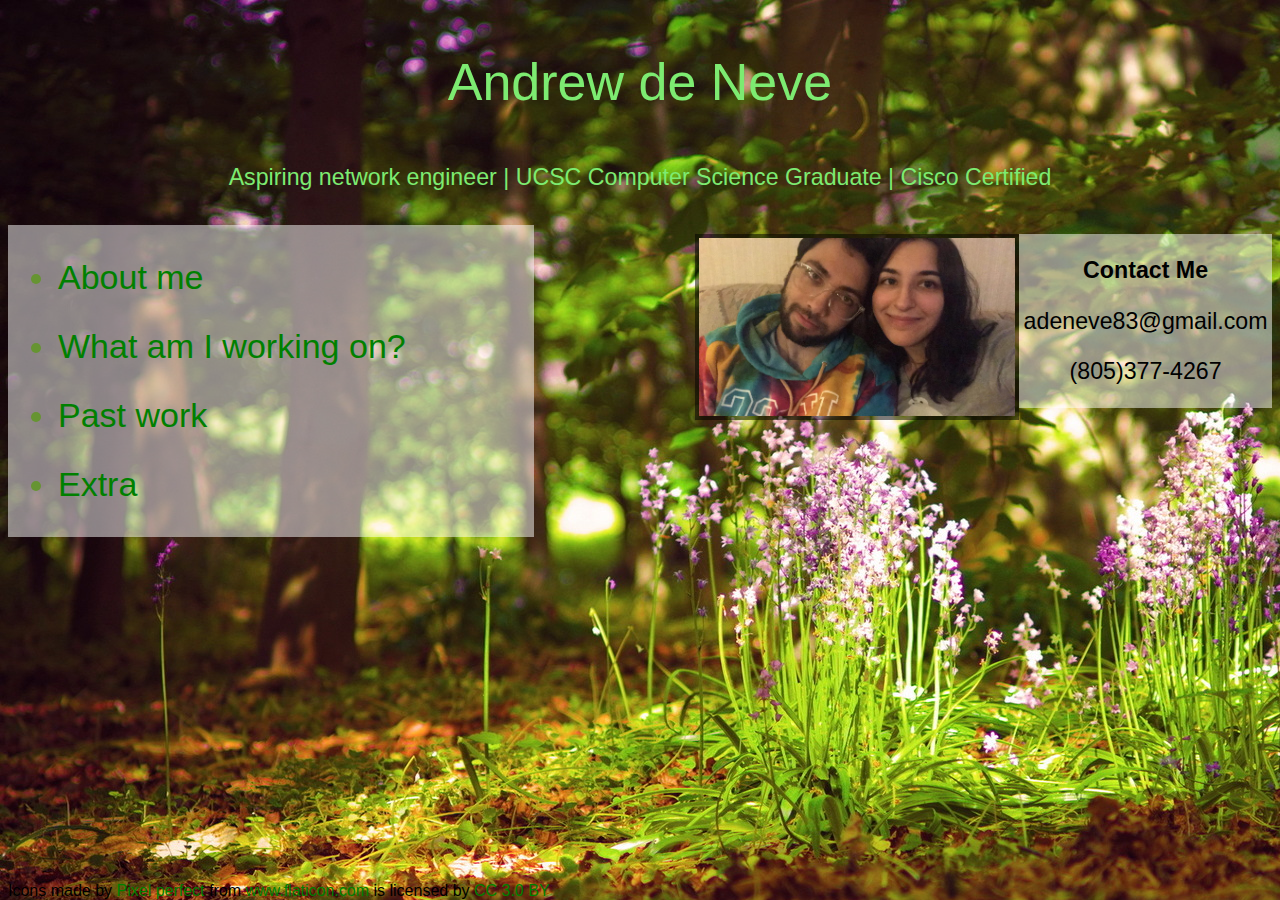
==== public/index.html @ 42b82aed "uploading current version" ====
<!DOCTYPE html>
<html>
  <head>
    <meta charset="utf-8">
    <meta name="viewport" content="width=device-width, initial-scale=1">
	<meta name="format-detection" content="telephone=no">
    <title>Andrew's website</title>
	<link href="styles.css" rel="stylesheet" type="text/css">

    <!-- update the version number as needed -->
    <script defer src="/__/firebase/5.9.1/firebase-app.js"></script>
    <!-- include only the Firebase features as you need -->
    <script defer src="/__/firebase/5.9.1/firebase-auth.js"></script>
    <script defer src="/__/firebase/5.9.1/firebase-database.js"></script>
    <script defer src="/__/firebase/5.9.1/firebase-messaging.js"></script>
    <script defer src="/__/firebase/5.9.1/firebase-storage.js"></script>
    <!-- initialize the SDK after all desired features are loaded -->
    <script defer src="/__/firebase/init.js"></script>
	
	<link rel="icon" href="plant.png">
	
	

  </head>
  <body background="pics/forest.jpg">

<p class="heading">Andrew de Neve</p> 

<p class="keywords"> Aspiring network engineer | UCSC Computer Science Graduate | Cisco Certified</p>

<div id="contact">
<div class="footer"><p style="font-weight:bold;">Contact Me </p>
                           <p>adeneve83@gmail.com </p>
                           <p >(805)377-4267</p>
						</div>
<img src="pics/us2.jpg" id="imgPosition" height="100%" width="50%">
</div>


<ul id="listStyle">
<li><a href="about.html" id="nav"> About me </a></li>
<li ><a href="whats-he-up-to.html" id="nav">  What am I working on? </a></li>
<li ><a href="todo.html" id="nav">  Past work </a></li>
<li ><a href="todo.html" id="nav">  Extra </a></li>
</ul>

<div style="float:bottom; position:absolute; bottom:0em;">Icons made by <a href="https://www.flaticon.com/authors/pixel-perfect" title="Pixel perfect">Pixel perfect</a> from <a href="https://www.flaticon.com/" 			    title="Flaticon">www.flaticon.com</a> is licensed by <a href="http://creativecommons.org/licenses/by/3.0/" 			    title="Creative Commons BY 3.0" target="_blank">CC 3.0 BY</a></div>


</body>

</html>
---- public/styles.css ----
.heading {
        font-size: calc(1em + 4vmin);
        color: #7deb71;
		text-align:center;
		float:top;
		
		
    }
.keywords {
	font-size:calc(1em + 0.8vmin);
	color: #7deb71;
	text-align:center;
	
	
	
}
.footer{
	width:40%;
	font-size:calc(1em + 0.8vmin);
	height:50%;
	z-index:-1;
	float:right;
	background-color:rgba(255,255,255,0.5);
}

.textBlock{
	font-size:calc(1em + 1vmin);
	background-color:rgba(255,255,255,0.7);
	margin:5px;
	padding:15px;
	float:top;
	text-align:center;
}

#listStyle{
	font-size:calc(1em + 2vmin);
	color: #669432;
	padding-left:20px;
	padding-top:3px;
	padding-bottom:3px;
	background-color:rgba(255,255,255,0.5);
	width:40%;
	float:top;
	
}
li{
	margin:30px;
}
a{
	color: green;
	text-decoration:none;
}
#nav:hover{
	background-color: rgba(255,255,255,0.1);
	color:#7deb71;
	text-decoration:underline;
}
#contact{
	padding-top:20px;
	text-align:center;
	float:right;
	height:50%;
	width:50%;
	
}
#imgPosition{
	padding: 4px;
	float:right;
	background-color: rgba(0,0,0,0.5);
}

html *
{
   font-family: Arial !important;
}
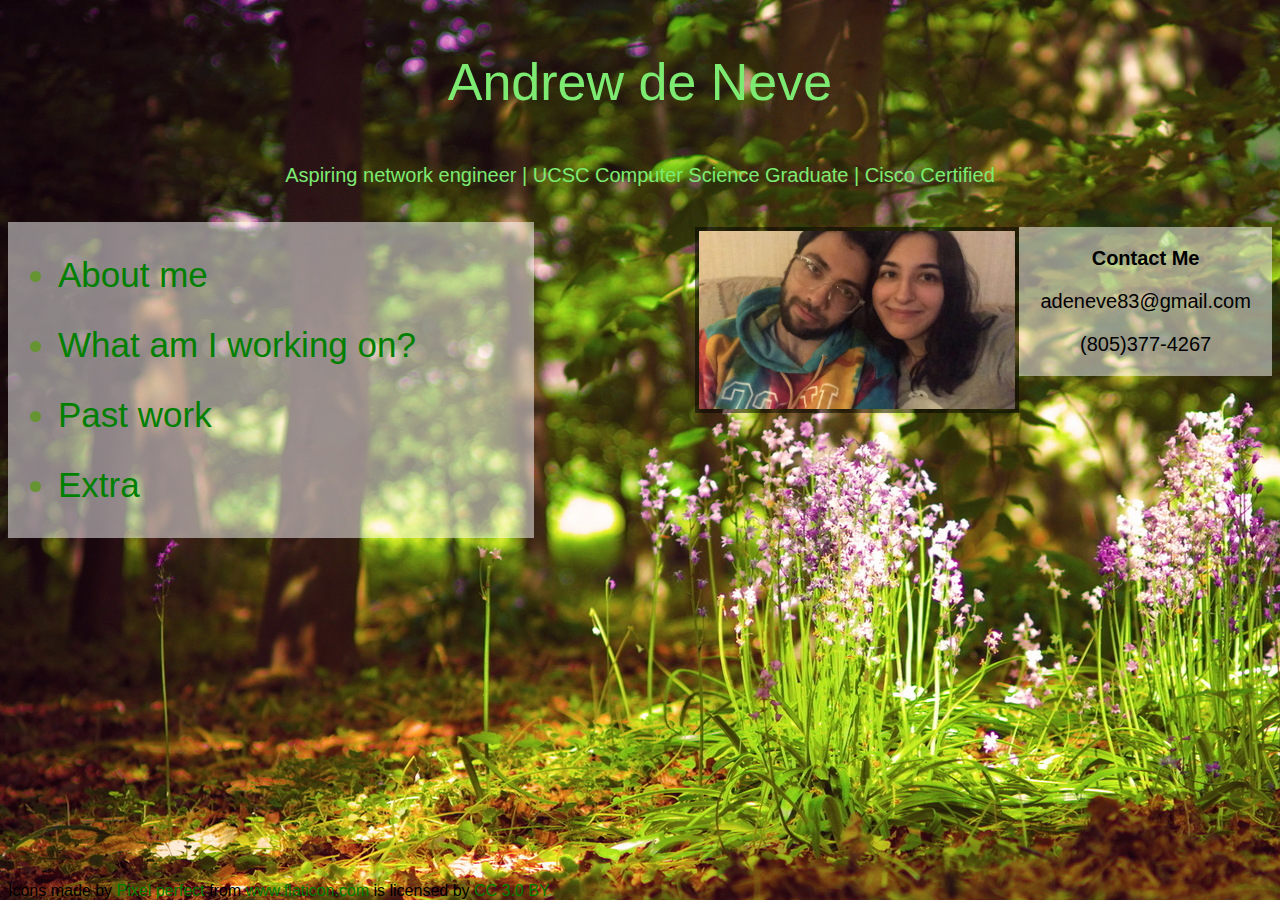
==== commit b94db760: "added projects page" ====
--- a/public/index.html
+++ b/public/index.html
@@ -40,7 +40,7 @@
 <ul id="listStyle">
 <li><a href="about.html" id="nav"> About me </a></li>
 <li ><a href="whats-he-up-to.html" id="nav">  What am I working on? </a></li>
-<li ><a href="todo.html" id="nav">  Past work </a></li>
+<li ><a href="projects.html" id="nav">  Past work </a></li>
 <li ><a href="todo.html" id="nav">  Extra </a></li>
 </ul>
 
--- a/public/styles.css
+++ b/public/styles.css
@@ -8,7 +8,7 @@
 		
     }
 .keywords {
-	font-size:calc(1em + 0.8vmin);
+	font-size:calc(0.8em + 0.8vmin);
 	color: #7deb71;
 	text-align:center;
 	
@@ -17,7 +17,7 @@
 }
 .footer{
 	width:40%;
-	font-size:calc(1em + 0.8vmin);
+	font-size:calc(0.8em + 0.8vmin);
 	height:50%;
 	z-index:-1;
 	float:right;
@@ -34,7 +34,7 @@
 }
 
 #listStyle{
-	font-size:calc(1em + 2vmin);
+	font-size:calc(0.5em + 3vmin);
 	color: #669432;
 	padding-left:20px;
 	padding-top:3px;
